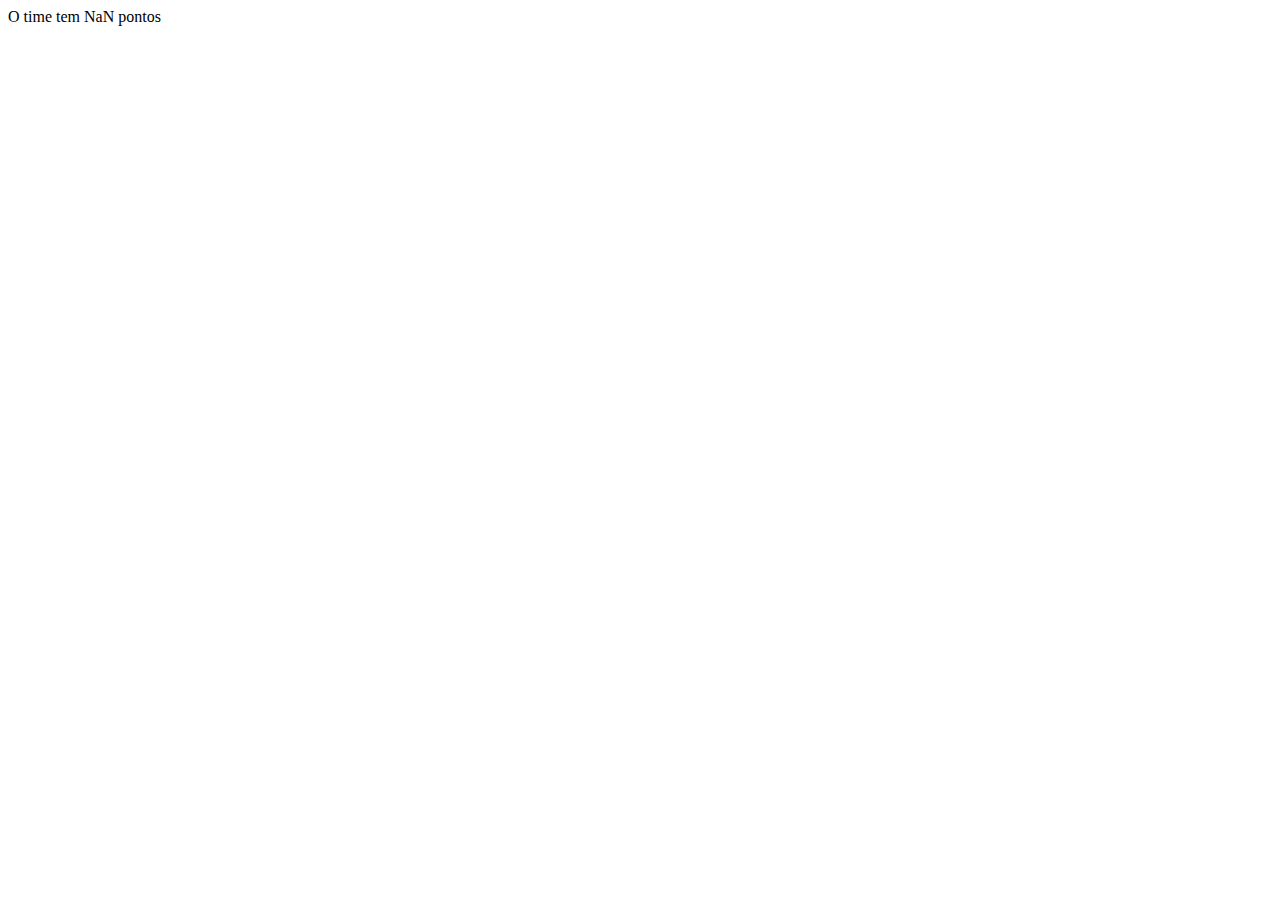
==== javascript_e_html-desenvolva-um-jogo/futebol.html @ 8f0acea1 "first commit" ====
<!DOCTYPE html>
<html lang="en">
<head>
    <meta charset="UTF-8">
    <meta http-equiv="X-UA-Compatible" content="IE=edge">
    <meta name="viewport" content="width=device-width, initial-scale=1.0">
    <title>Document</title>
</head>
<body>
    <script>
        function pulalinha () {
            document.write("<br>");
            document.write("<br>");
        }

        function mostra(frase) {
            document.write(frase);
            pulalinha();
        }

        let vitorias = prompt("Quantas vitorias o time tem?");
        let empates = prompt("Quantos empates o time tem?");

        let pontos = parseInt(vitorias * 3) + parseInt(empates);
        mostra("O time tem " + pontos + " pontos");

    </script>
</body>
</html>
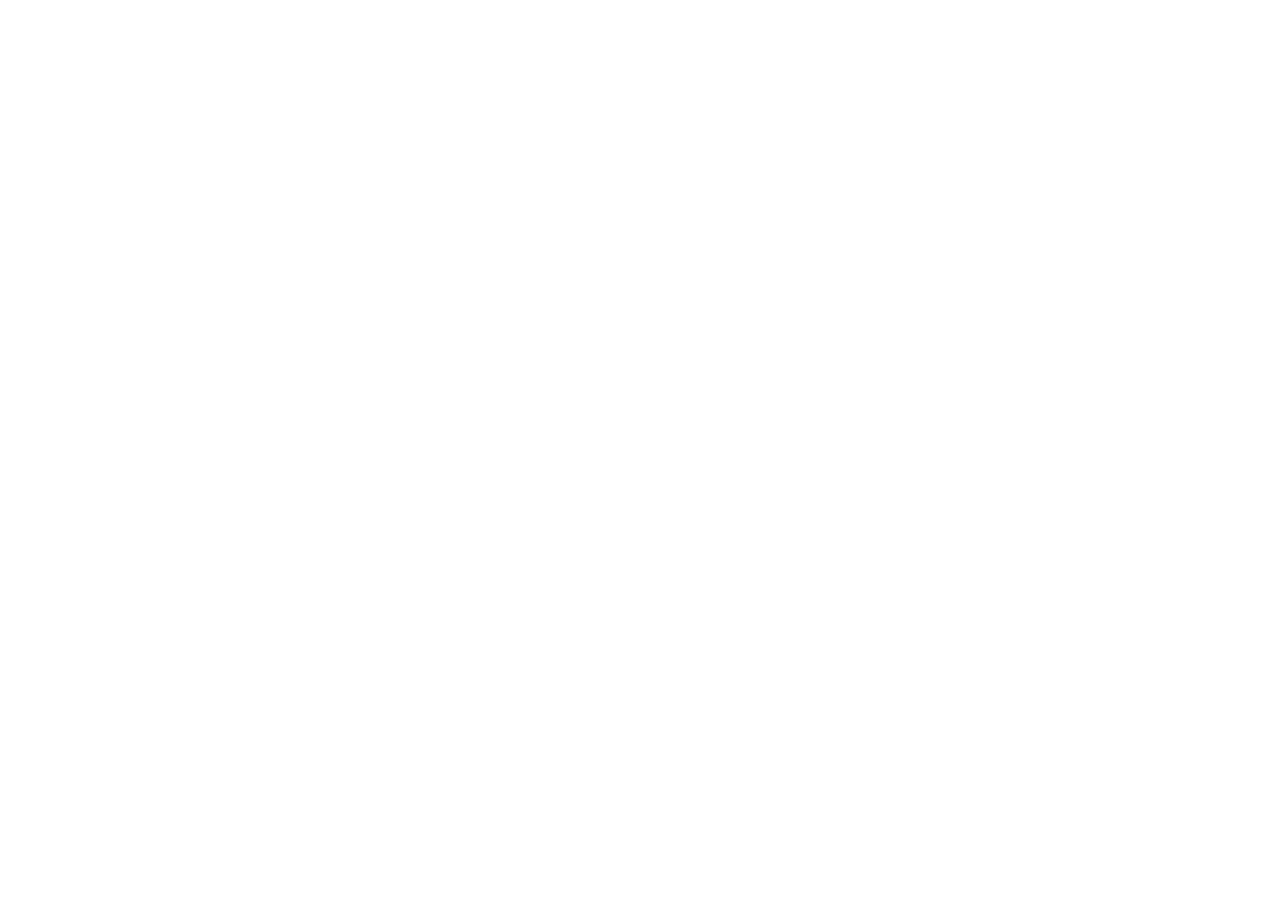
==== commit abbde342: "second commit" ====
--- a/javascript_e_html-desenvolva-um-jogo/futebol.html
+++ b/javascript_e_html-desenvolva-um-jogo/futebol.html
@@ -22,7 +22,14 @@
         let empates = prompt("Quantos empates o time tem?");
 
         let pontos = parseInt(vitorias * 3) + parseInt(empates);
-        mostra("O time tem " + pontos + " pontos");
+
+        if( pontos > 28) {
+            mostra("Os pontos do seu time é " + pontos + " e o time está melhor que o ano passado");
+        } else if (pontos < 28) {
+            mostra("Os pontos do seu time é " + pontos + " e o time está pior que o ano passado");
+        } else if (pontos === 28) {
+            mostra("Os pontos do seu time é " + pontos + " e o time está igual ao ano passado");
+        }
 
     </script>
 </body>
